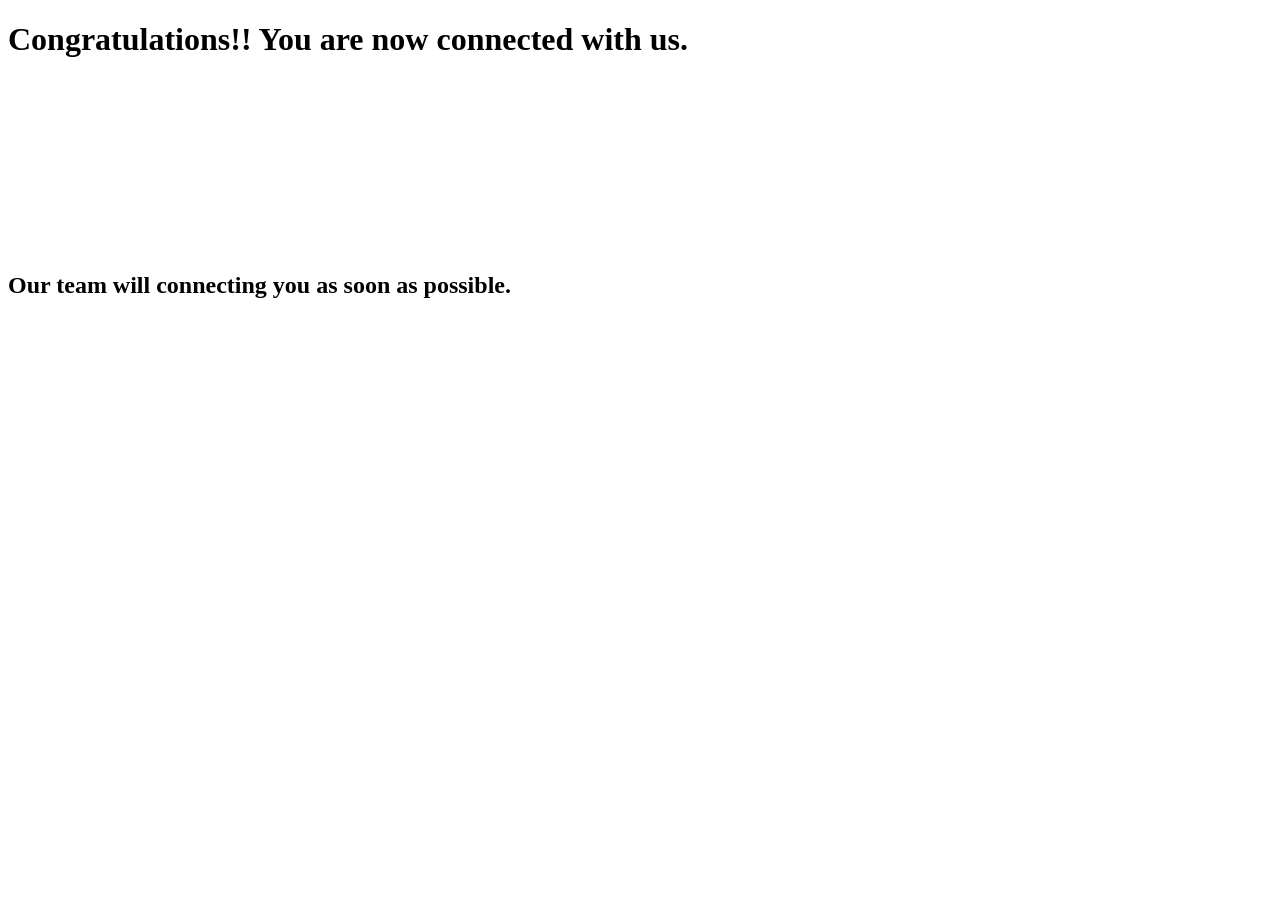
==== confirmation.html @ 1a9d7eb3 "Add files via upload" ====
<!DOCTYPE html>
<html lang="en">
<head>
    <title>Thank You</title>
    <link rel="stylesheet" href="CSS/confirmation.css">
</head>
<body>
    <header>
        <h1><span>Congratulations!!</span> You are now connected with us.</h1><br>
    </header>
    <main>
        <video src="images/congra.mp4" autoplay id="vid" muted></video>
        <h2>Our team will connecting you as soon as possible.</h2>
    </main>
    <footer></footer>
</body>
</html>
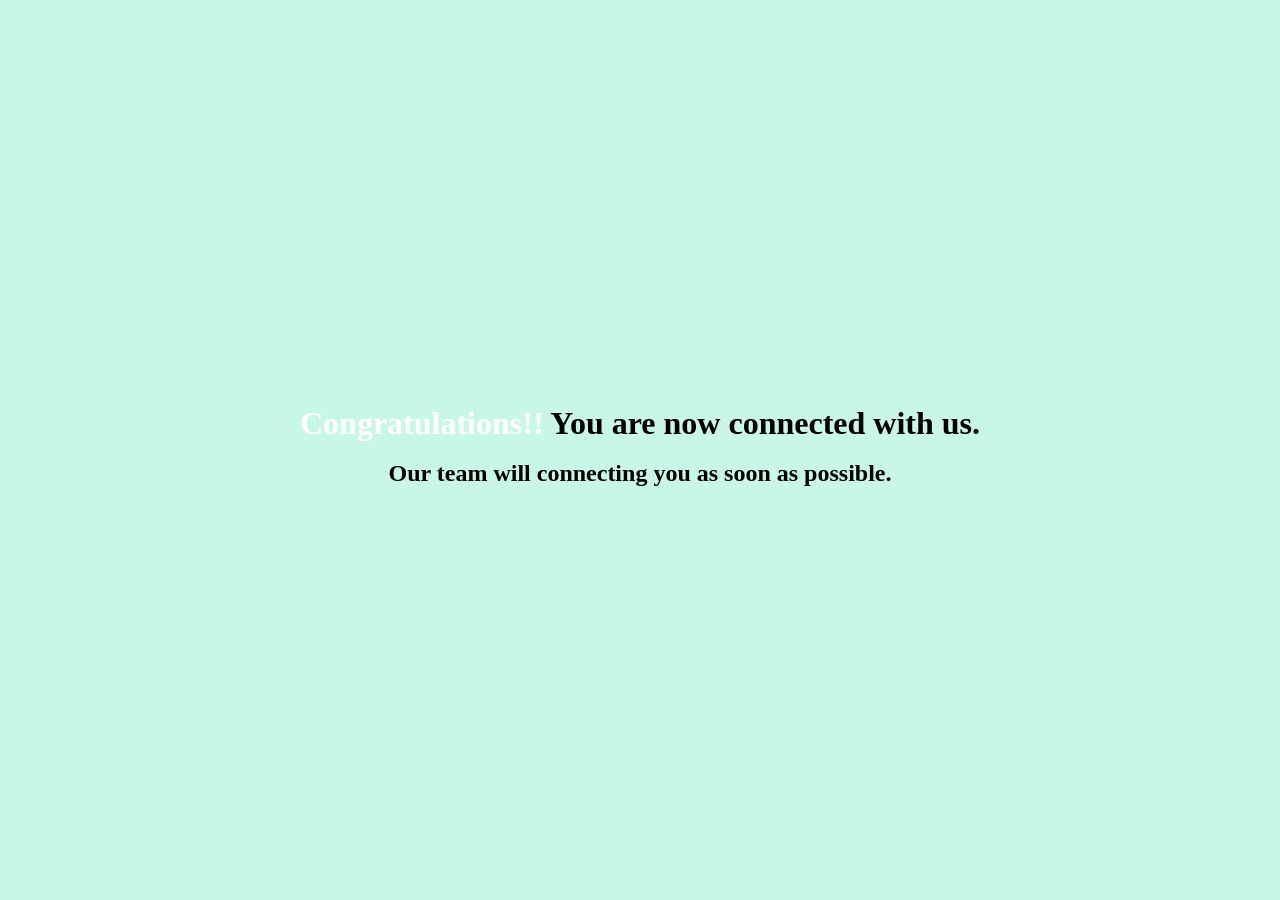
==== commit 2888fa6a: "Changes to publish the webpage" ====
--- a/confirmation.html
+++ b/confirmation.html
@@ -2,14 +2,14 @@
 <html lang="en">
 <head>
     <title>Thank You</title>
-    <link rel="stylesheet" href="CSS/confirmation.css">
+    <link rel="stylesheet" href="confirmation.css">
 </head>
 <body>
     <header>
         <h1><span>Congratulations!!</span> You are now connected with us.</h1><br>
     </header>
     <main>
-        <video src="images/congra.mp4" autoplay id="vid" muted></video>
+        <video src="congra.mp4" autoplay id="vid" muted></video>
         <h2>Our team will connecting you as soon as possible.</h2>
     </main>
     <footer></footer>
--- a/confirmation.css
+++ b/confirmation.css
@@ -0,0 +1,23 @@
+*{
+    margin: 0%;
+    padding: 0%;
+}
+header span{
+    color: #ffff;
+}
+body{
+    height: 100%;
+    width: 100%;
+    background-color: rgb(201, 247, 231);
+    text-align: center;
+    margin-top: 45vh;
+}
+#vid{
+    position: fixed;
+    top: 0;
+    left: 0;
+    min-width: 100%;
+    min-height: 100%;
+    z-index: -1;
+    object-fit: cover;
+}
